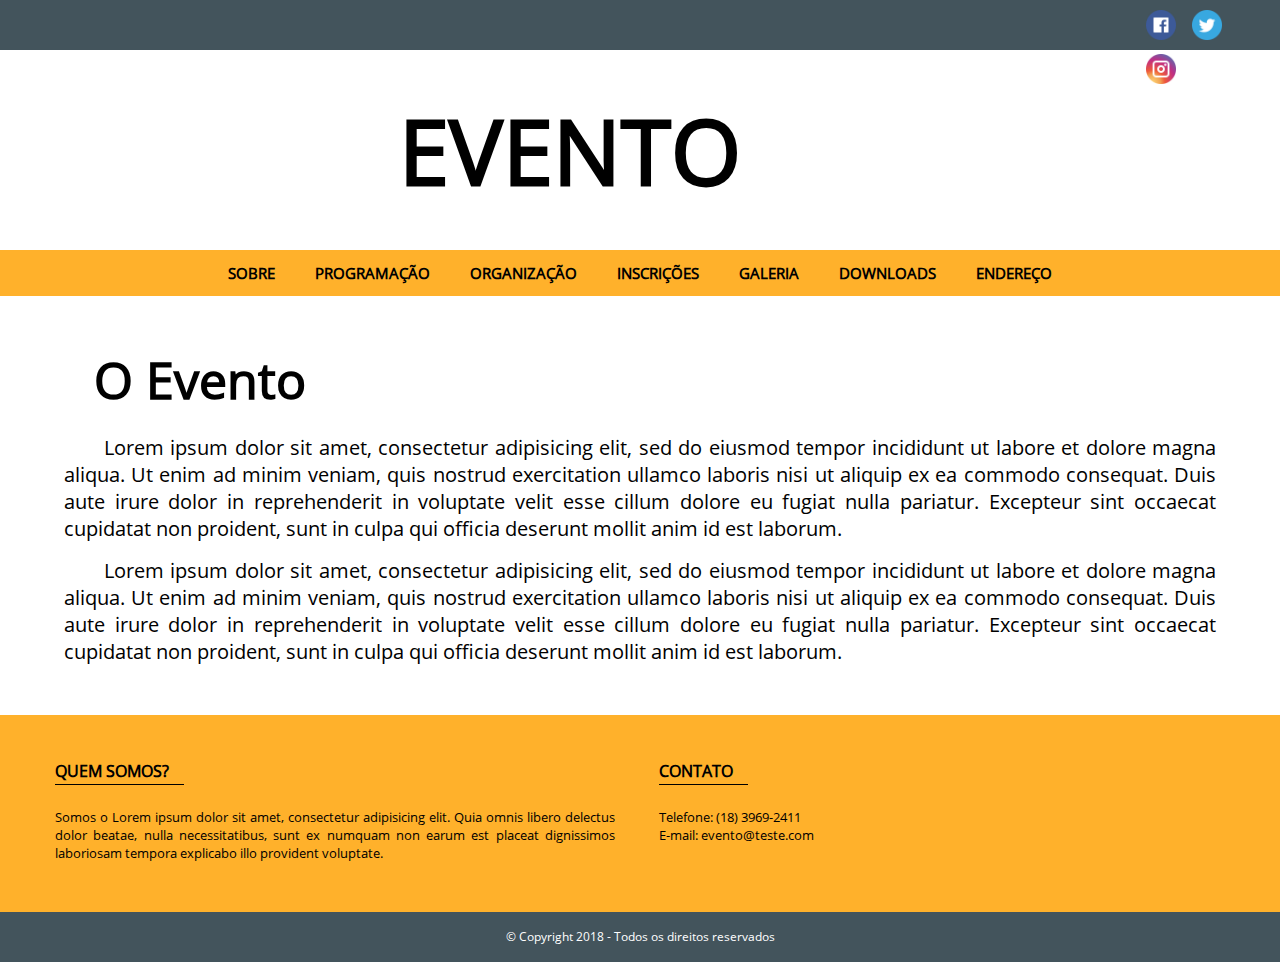
==== Atividade principal/evento/index.html @ 92722a52 "Adicionando apresentação" ====
<!DOCTYPE html>
<html lang="pt-br">

<head>
	<meta charset="UTF-8">
	<title>Evento</title>
	<link rel="stylesheet" type="text/css" href="css/style.css">
</head>

<body>

	<header> <!-- Cabeçalho -->
		<div class="barra-superior">
			<dir class="redes-sociais">
				<a href="https://www.facebook.com"><img class="img-sociais" src="css/images/facebook.png"></a>
				<a href="http://www.twitter.com"><img class="img-sociais" src="css/images/twitter.png"></a>
				<a href="http://www.instagram.com.br"><img class="img-sociais" src="css/images/instagram.png"></a>
			</dir>
		</div>
		<div class="cabecalho-principal">
			<h1>Evento</h1>
		</div>
	</header>

	<ul class="menu-principal"> <!-- Menu -->
		<li class="menu-item"><a href="index.html">Sobre</a></li>
		<li class="menu-item"><a href="programacao.html">Programação</a></li>
		<li class="menu-item"><a href="organizacao.html">Organização</a></li>
		<li class="menu-item"><a href="inscricao.html">Inscrições</a></li>
		<li class="menu-item"><a href="galeria.html">Galeria</a></li>
		<li class="menu-item"><a href="download.html">Downloads</li>
		<li class="menu-item"><a href="endereco.html">Endereço</a></li>
	</ul>

	<section> <!-- Conteudo -->
		<div class="conteudo-sobre">
			<h1>O Evento</h1>
			<p>Lorem ipsum dolor sit amet, consectetur 	adipisicing elit, sed do eiusmod
			tempor incididunt ut labore et dolore magna aliqua. Ut enim ad minim veniam,
			quis nostrud exercitation ullamco laboris nisi ut aliquip ex ea commodo
			consequat. Duis aute irure dolor in reprehenderit in voluptate velit esse
			cillum dolore eu fugiat nulla pariatur. Excepteur sint occaecat cupidatat non
			proident, sunt in culpa qui officia deserunt mollit anim id est laborum.</p>
			<p><p>Lorem ipsum dolor sit amet, consectetur 	adipisicing elit, sed do eiusmod
			tempor incididunt ut labore et dolore magna aliqua. Ut enim ad minim veniam,
			quis nostrud exercitation ullamco laboris nisi ut aliquip ex ea commodo
			consequat. Duis aute irure dolor in reprehenderit in voluptate velit esse
			cillum dolore eu fugiat nulla pariatur. Excepteur sint occaecat cupidatat non
			proident, sunt in culpa qui officia deserunt mollit anim id est laborum.</p></p>
		</div>
	</section>

	<footer> <!-- Rodapé -->
		<div class="descricao">
			<div class="grupo-dupla">
				<h1>Quem somos?</h1>
				<p><br>Somos o Lorem ipsum dolor sit amet, consectetur adipisicing elit. Quia omnis libero delectus dolor beatae, nulla necessitatibus, sunt ex numquam non earum est placeat dignissimos laboriosam tempora explicabo illo provident voluptate.</p>
			</div>
			<div class="grupo-dupla">
				<h1>Contato</h1>
				<p><br>Telefone: (18) 3969-2411 <br>E-mail: evento@teste.com</p>
			</div>
		</div>
		<div class="barra-inferior">
			<p>© Copyright 2018 - Todos os direitos reservados</p>
		</div>
	</footer>

</body>

</html>
---- Atividade principal/evento/css/style.css ----
/*-------------------------------------------*/
/*Inicio base css */
*{
	margin: 0; padding: 0; /*Boa pratica definir nossa margem e padding como 0*/
	/*Margin = Simplesmente adiciona uma margem ao seu elemento, espaçamento externo*/
	/*Padding = É um espaçamento interno ao seu elemento*/
	/*Exemplo do painel com texto dentro escrito....*/
}

@font-face{
	src: url("fonts/OpenSans-Regular.ttf");
	font-family: OpenSans;
}

li{
	list-style: none; /*Retira os pontos da lista - Utilizado no menu e na lista da organização*/
}

section{
	width: 90%;
	margin-left: 5%;
	display: block; /*Display block elementos um abaixo do outro mantendo propriedade de tamanho*/
	margin-top: 50px;
	margin-bottom: 50px;
	font-family: OpenSans;
}

section h1{
	display: block; /*Display block elementos um abaixo do outro mantendo propriedade de tamanho*/
	margin-left: 30px;
	font-size: 40px;
	margin-bottom: 20px;
}

section h2{
	font-size: 20px;
}

section p{
	text-indent: 40px; /*Tamanho do tab do parágrafo*/
	font-size: 16px;
	text-align: justify;
	margin: 15px 0 10px; /*margin: top right bottom left*/
}

p a{
	color: #000;
	text-decoration: none;
}

p a:hover{ /*Hover define um estilo ao passar o mouse em cima*/
	text-decoration: underline; /*Deixa o underline*/
}
/*Fim base css */
/*-------------------------------------------*/


/*-------------------------------------------*/
/*Inicio Cabeçalho css */
.barra-superior{
	display: block;
	background-color: rgba(67, 84, 92, 1); /*Cinza*/ /*Vermelho, Verde, Azul e Alpha, sendo a opacidade*/
	height: 50px; 
	width: calc(100% - 30px); /*100% da tela menos 30px*/
	padding: 0 15px; /*padding: 25px 10px; - Significa 25px cima e baixo e 10px esquerda direita*/
}

.cabecalho-principal{
	display: block; /*Display block elementos um abaixo do outro mantendo propriedade de tamanho*/
	width: 100%; 
	height: 200px; 
}

.cabecalho-principal h1{
	display: block;
	line-height: 200px; /*Espaçamento vertical entre palavras por exemplo*/ 
	text-align: center;
	font-size: 90px;
	font-family: OpenSans;
	color: #000; /*Preto*/
	text-transform: uppercase;
}

.redes-sociais{
	float: right;
	width: 10%;
	cursor: pointer; /*Curso de clique na forma de uma maozinha*/
}

.img-sociais{
	width: 30px; 
	height: 30px;
	padding-top: 10px;
	padding-right: 6px;
	padding-left: 6px;
	background-repeat: no-repeat; /*Colocada para nao repetir a imagem*/
}

.img-sociais:hover{
	width: 35px; 
	height: 35px;
	padding-top: 4px;
	padding-right: 3px;
	padding-left: 3px;
}

/*Fim cabeçalho css */
/*-------------------------------------------*/


/*-------------------------------------------*/
/*Inicio rodape css */
.descricao{
	display: block;
	background-color: rgba(255, 177, 43, 1); /*Vinho*/
	padding: 40px 35px;
}

.barra-inferior{
	/*position: relative;*/
	background-color: rgba(67, 84, 92, 1); /*Cinza*/
	height: 50px; 
	width: calc(100% - 30px);
	padding: 0 15px;
}

.barra-inferior  p{
	display: block;
	text-align: center;
	line-height: 50px;
	color: #fff; /*Branco*/
	font-family: OpenSans;
	font-size: 12px;
}

.grupo-dupla{
	padding: 0 20px;
	display: inline-block;
	color: #000;
	width: calc(50% - 45px);
	font-family: OpenSans;
	vertical-align: top; /*Para ficar posicionado no topo da div não na parte inferior*/
}

.grupo-dupla h1{
	display: inline-block;
	padding: 5px 15px 2px 0;
	border-bottom: 1px solid #000;
	text-transform: uppercase;
	font-size: 16px;
}

.grupo-dupla p{
	padding: 5px 0 10px;
	font-size: 13px; 
	text-align: justify;
}
/*Fim ropade css */
/*-------------------------------------------*/


/*-------------------------------------------*/
/*Inicio menu css */
.menu-principal{
	display: flex; /*Define seu conteudo como flexivel, deste modo conseguimos usar o justify-content*/
	justify-content: center; /*Vai centralizar o conteudo inteiro que engloba o .menu-principal*/
	padding: 0 30px;
	background-color: rgba(255, 177, 43, 1); /*Vinho*/
	font-family: OpenSans;
	color: #fff; 
	font-size: 15px;
	font-weight: bold; /*Deixar a font em negrito*/
	text-transform: uppercase;
}

.menu-item{
	display: inline-flex;
	padding: 13px 20px;
	cursor: pointer;
}

.menu-item a {
	text-decoration: none;
	color: #000;
}

.menu-item a:hover{
	color: #fff;
}

.menu-item:hover{
	background-color: rgba(67, 84, 92, 1); /*Vermelho*/
}
/*Fim menu css*/
/*-------------------------------------------*/


/*-------------------------------------------*/
/*Inicio sobre css*/
.conteudo-sobre h1 {
	font-size: 50px;
}

.conteudo-sobre p {
	font-size: 20px;
	text-align: justify;
}
/*Fim sobre css*/
/*-------------------------------------------*/


/*-------------------------------------------*/
/*Inicio programação css*/
.tabela-programacao {
	margin: 0 auto;
}

.tabela-programacao .horario{
	width: 75px;
}

table{
	padding-top: 30px;
}

table th {
	background-color: rgb(67, 84, 92); /*Preto*/
	color: white;
	text-align: center;
	width: 230px;
	height: 30px;
}

table td{
	background-color: #eee;
	color: rgb(111, 111, 111); /*Cinza*/
	width: 140px;
	height: 30px;
	text-align: center;
	font-size: 15px;
}	
/*Fim programação css*/
/*-------------------------------------------*/


/*-------------------------------------------*/
/*Inicio organizacao css*/
.conteudo-comissao{
	text-align: center;
	margin-top: 25px;
}

.conteudo-comissao li{
	margin-top: 10px;
}
/*Fim organizacao css*/
/*-------------------------------------------*/


/*-------------------------------------------*/
/*Inicio inscrições css*/
.conteudo-formulario{
	margin-top: 20px;
	margin-left: 50px;
}

form{
	display: inline-block;
	padding: 30px 35px 40px;
}

form label{
	margin-left: 5px;
}

form input, form select, form textarea{
	padding: 5px 8px;
	margin: 3px 0 10px;
	font-family: OpenSans;
	font-size: 16px;
}

form button{
	margin-top: 15px;
	padding: 3px 6px;
	font-family: OpenSans;
	font-size: 16px;
}

form button:hover{
	background: #0fdb3e; /*Verde*/
}
/*Fim inscrições css*/
/*-------------------------------------------*/


/*-------------------------------------------*/
/*Inicio galeria css*/
.fotos{
	margin-top: 40px;
}

.fotos h1{
	text-align: center;
	font-size: 35px;
}

.fotos img{
	margin-left: 2.5%;
	height: 400px;
}

.imagens{
	display: inline-block; /*Alinhados um do lado do outro, mas em bloco, preservando tamanho*/
}

.img-pequena{
	width: 20%;
	border: 2px solid #000;
}

.img-media{
	width: 30%;
	border: 2px solid #000;
}

.img-grande{
	width: 40%;
	border: 2px solid #000;
}

.video{
	margin-top: 40px;
}

.video h1{
	text-align: center;
	font-size: 35px;
}

.video video{
	margin-left: 20%;
}
/*Fim galeria css*/
/*-------------------------------------------*/


/*-------------------------------------------*/
/*Inicio endereço css*/
.maps {
	width: 40%;
	display: inline-block;
	margin-left: 5%;
}

.conteudo-endereco {
	width: 40%;
	display: inline-block;
	margin-left: 10%;
	vertical-align: top; /*Para ficar posicionado no topo da div não na parte inferior*/
}

.conteudo-endereco p{
	text-indent: 0; /*Para retirar o tab da tag paragrafo*/
}
/*Fim endereço css*/
/*-------------------------------------------*/
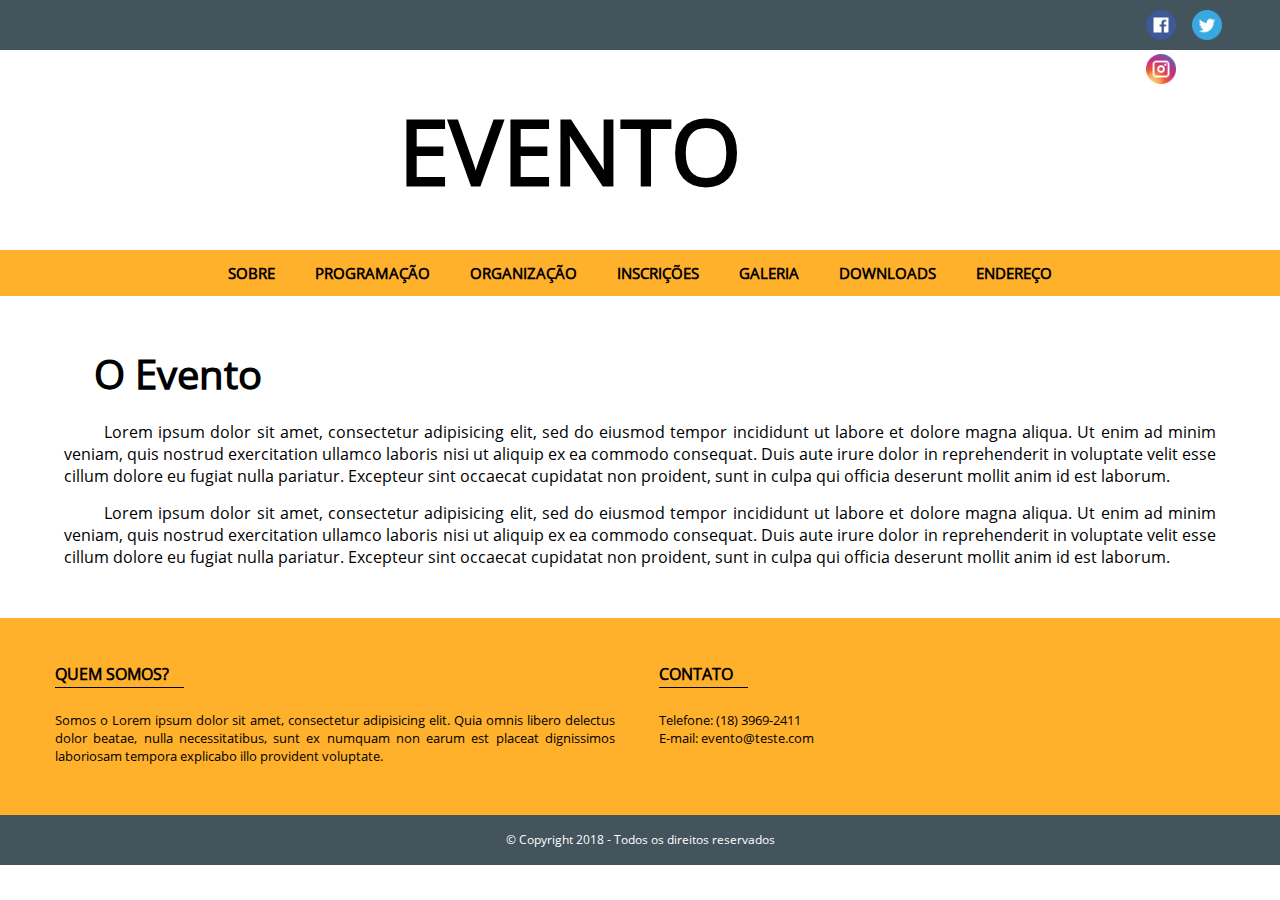
==== commit b0619f04: "Final" ====
--- a/Atividade principal/evento/index.html
+++ b/Atividade principal/evento/index.html
@@ -11,11 +11,11 @@
 
 	<header> <!-- Cabeçalho -->
 		<div class="barra-superior">
-			<dir class="redes-sociais">
+			<div class="redes-sociais">
 				<a href="https://www.facebook.com"><img class="img-sociais" src="css/images/facebook.png"></a>
 				<a href="http://www.twitter.com"><img class="img-sociais" src="css/images/twitter.png"></a>
 				<a href="http://www.instagram.com.br"><img class="img-sociais" src="css/images/instagram.png"></a>
-			</dir>
+			</div>
 		</div>
 		<div class="cabecalho-principal">
 			<h1>Evento</h1>
@@ -33,7 +33,7 @@
 	</ul>
 
 	<section> <!-- Conteudo -->
-		<div class="conteudo-sobre">
+		<!--<div class="conteudo-sobre">-->
 			<h1>O Evento</h1>
 			<p>Lorem ipsum dolor sit amet, consectetur 	adipisicing elit, sed do eiusmod
 			tempor incididunt ut labore et dolore magna aliqua. Ut enim ad minim veniam,
@@ -47,7 +47,7 @@
 			consequat. Duis aute irure dolor in reprehenderit in voluptate velit esse
 			cillum dolore eu fugiat nulla pariatur. Excepteur sint occaecat cupidatat non
 			proident, sunt in culpa qui officia deserunt mollit anim id est laborum.</p></p>
-		</div>
+		<!--</div>-->
 	</section>
 
 	<footer> <!-- Rodapé -->
--- a/Atividade principal/evento/css/style.css
+++ b/Atividade principal/evento/css/style.css
@@ -196,20 +196,6 @@
 
 
 /*-------------------------------------------*/
-/*Inicio sobre css*/
-.conteudo-sobre h1 {
-	font-size: 50px;
-}
-
-.conteudo-sobre p {
-	font-size: 20px;
-	text-align: justify;
-}
-/*Fim sobre css*/
-/*-------------------------------------------*/
-
-
-/*-------------------------------------------*/
 /*Inicio programação css*/
 .tabela-programacao {
 	margin: 0 auto;
@@ -365,3 +351,16 @@
 }
 /*Fim endereço css*/
 /*-------------------------------------------*/
+
+/*-------------------------------------------*/
+/*Inicio sobre css*/
+/*.conteudo-sobre h1 {
+	font-size: 50px;
+}
+
+.conteudo-sobre p {
+	font-size: 20px;
+	text-align: justify;
+}*/
+/*Fim sobre css*/
+/*-------------------------------------------*/